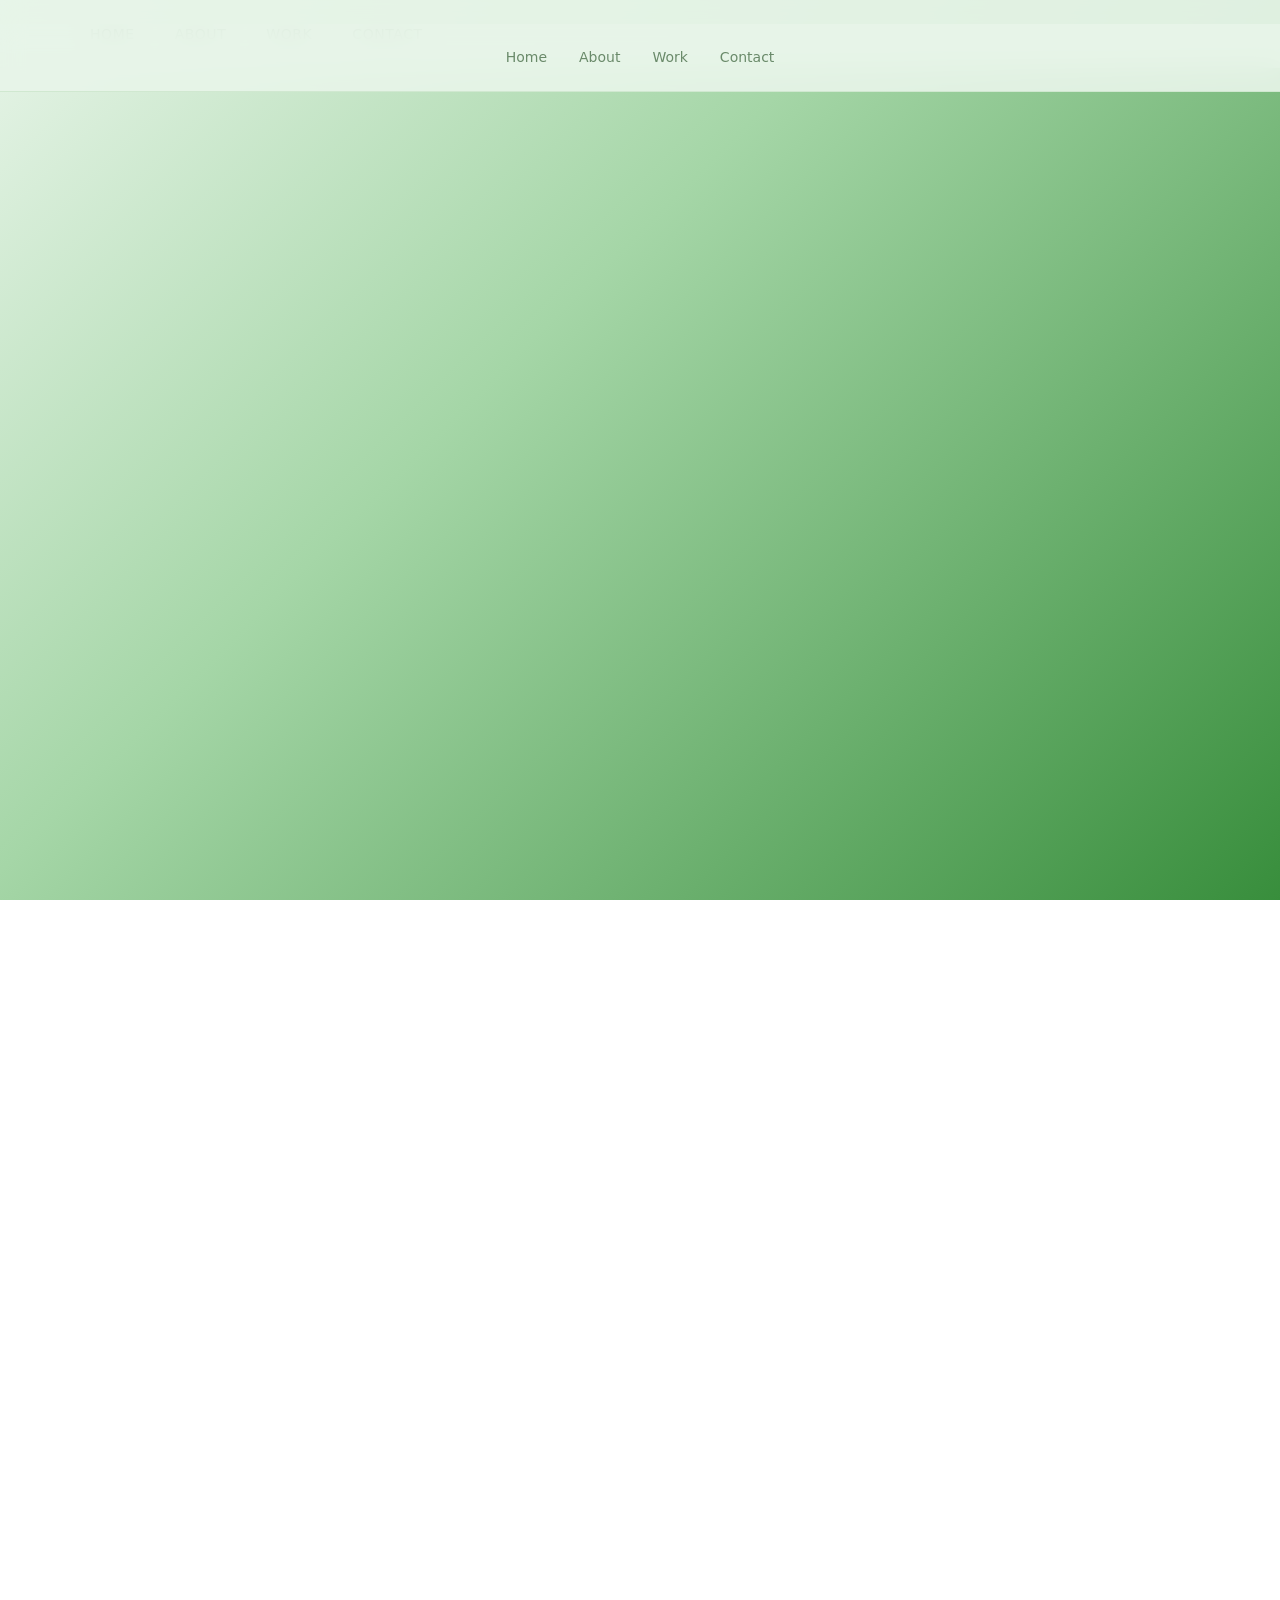
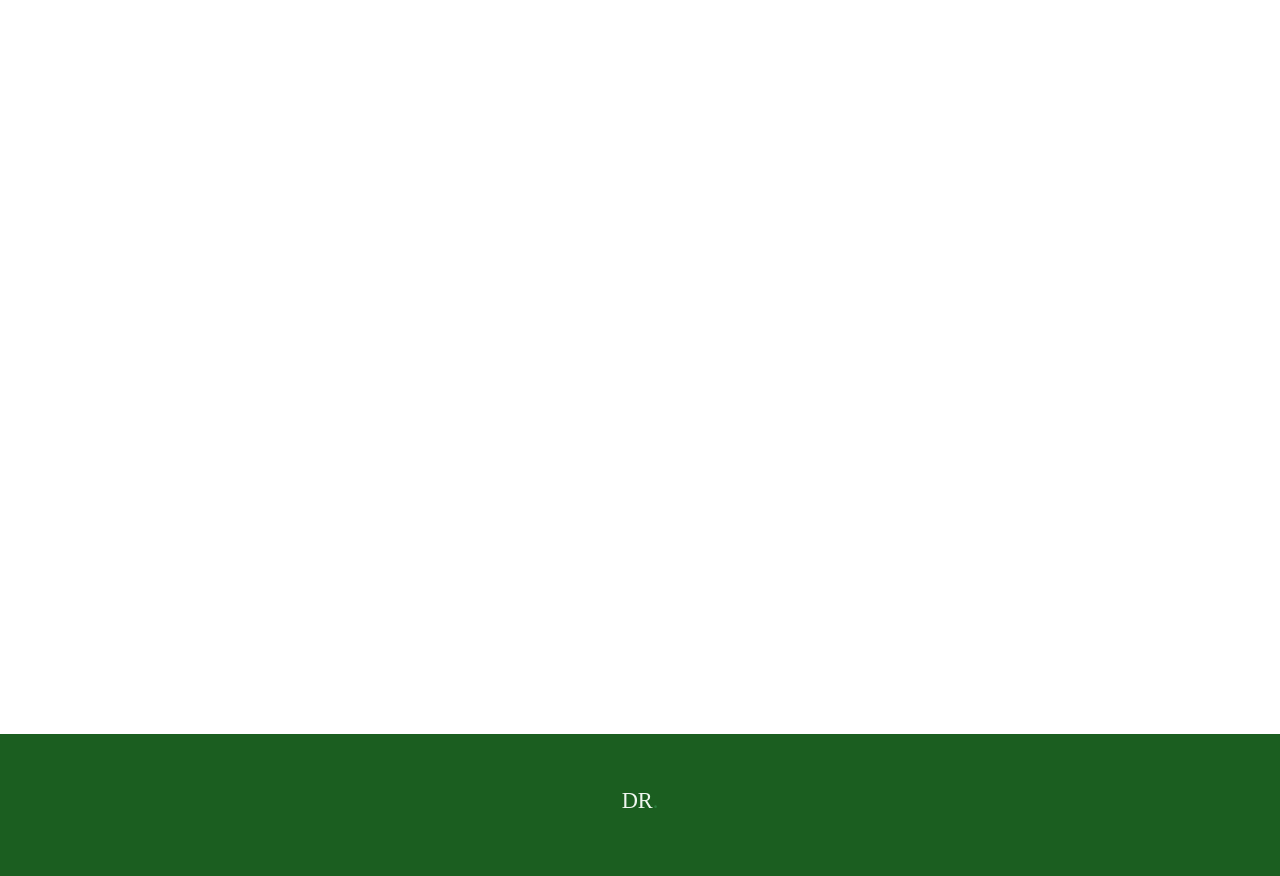
==== about.html @ cc455ea8 "feedback" ====
<!DOCTYPE html>
<html lang="en">
<head>
  <meta charset="UTF-8" />
  <meta name="viewport" content="width=device-width, initial-scale=1.0" />
  <title>About — Dwayne Riedewald</title>
  <meta name="description" content="Maak kennis met Dwayne Riedewald, ..." />
  <link rel="canonical" href="https://dwayner06.github.io/about.html" />


  <link rel="icon" type="image/png" href="img/favicon.png" />

  <meta property="og:type" content="profile" />
  <meta property="og:title" content="About — Dwayne Riedewald" />
  <meta property="og:description" content="..." />
  <meta property="og:image" content="https://dwayner06.github.io/img/og-image.jpg" />
  <meta property="og:url" content="https://dwayner06.github.io/about.html" />
  <meta property="og:locale" content="nl_NL" />


  <meta name="twitter:card" content="summary_large_image" />
  <meta name="twitter:title" content="About — Dwayne Riedewald" />
  <meta name="twitter:description" content="..." />
  <meta name="twitter:image" content="https://dwayner06.github.io/img/og-image.jpg" />


  <link rel="stylesheet" href="css/main.css" />
  <link rel="stylesheet" href="css/home.css" />
  <link rel="stylesheet" href="https://cdnjs.cloudflare.com/ajax/libs/font-awesome/6.5.0/css/all.min.css" />
</head>
<body>
  <a class="skip-link" href="#main">Skip to content</a>

  <nav>
    <div class="nav-inner">
      <ul class="nav-links" role="list">
        <li><a href="index.html">Home</a></li>
        <li><a href="about.html">About</a></li>
        <li><a href="work.html">Work</a></li>
        <li><a href="contact.html">Contact</a></li>
      </ul>
    </div>
  </nav>

  <main id="main">

    

    <section class="about-intro">
      <div class="container about-intro-grid">
        <div class="about-portrait fade-in">
          <div class="portrait-frame">
 <img src="img/foto.jpg" alt="Dwayne Riedewald">

          </div>
        </div>
        <div class="about-bio fade-in">
          <span class="eyebrow"></span>
          <h2>Dwayne Riedewald</h2>
          <div class="divider"></div>
          <p>Ik ben 20 jaar en ben opgegroeid in Paramaribo. Ik ben een beginnende software engineer en studeer Software Engineering aan UNASAT. Tijdens mijn studie werk ik ook parttime als landscaper. Dit werk helpt mij om discipline, verantwoordelijkheid en doorzettingsvermogen te ontwikkelen, wat ik later ook kan gebruiken in mijn ICT-carrière.

Wat mij motiveert in de ICT is vooral het oplossen van problemen en het bouwen van slimme en praktische oplossingen. Ik vind het interessant om te begrijpen hoe systemen werken en hoe je met code iets kunt maken dat echt gebruikt kan worden. Daarnaast motiveert het mij om steeds nieuwe technologieën te leren en mezelf te blijven verbeteren. Mijn doel is om in de toekomst mijn vaardigheden verder te ontwikkelen binnen een bedrijf waar ik praktijkervaring kan opdoen en kan groeien als software engineer.</p>

          
    <section class="values" >
      <div class="container">
        <span class="eyebrow fade-in"></span>
        <h2 class="fade-in">Mijn waarden op het werk</h2>
        <div class="divider fade-in"></div>
        <div class="values-grid stagger">
          <div class="value-card card fade-in">
            <div class="value-num">01</div>
            <h3>Hard werken creeert kansen</h3>
            <p>Ik geloof dat consistent hard werken en doorzetten de basis vormen voor groei en succes, zowel in mijn studie als in mijn carrière.</p>
          </div>
          <div class="value-card card fade-in">
            <div class="value-num">02</div>
            <h3>Discipline boven motivatie</h3>
            <p>Motivatie komt en gaat, maar discipline zorgt ervoor dat ik blijf leren en vooruit blijf gaan, ook op moeilijke momenten.</p>
          </div>
          <div class="value-card card fade-in">
            <div class="value-num">03</div>
            <h3>Ik blijf altijd leren</h3>
            <p>De technologiewereld verandert snel. Daarom blijf ik graag nieuwe programmeertalen, frameworks en technieken ontdekken en leren.</p>
          </div>
          <div class="value-card card fade-in">
            <div class="value-num">04</div>
            <h3>Creativiteit door probleemoplossing</h3>
            <p>Ik vind het leuk om creatieve oplossingen te bedenken voor technische problemen en ideeën om te zetten in werkende software.</p>
          </div>
          <div class="value-card card fade-in">
            <div class="value-num">05</div>
            <h3>Groei door uitdagingen</h3>
            <p>Uitdagingen zie ik als kansen om nieuwe vaardigheden te ontwikkelen en mezelf te verbeteren als software engineer.</p>
          </div>
        </div>
      </div>
    </section>

    <section class="education">
      <div class="container">
        <span class="eyebrow fade-in">Opleidings achtergrond</span>
        <h2 class="fade-in">Educatie</h2>
        <div class="divider fade-in"></div>
        <div class="edu-timeline">
          <div class="edu-item fade-in">
            <div class="edu-icon"><i class="fa-solid fa-graduation-cap"></i></div>
            <div class="edu-content card">
              <div class="edu-meta">
                <div>
                  <h3>HBO-ICT — Software Engineering</h3>
                  <p class="edu-school">UNASAT</p>
                </div>
               
              </div>
              <p class="edu-desc">Momenteel volg ik het tweede jaar van de vierjarige HBO-ICT opleiding Software Engineering aan UNASAT. Tijdens mijn opleiding leer ik over softwareontwikkeling, databases, webontwikkeling, programmeren en softwarearchitectuur. Daarnaast werk ik aan verschillende projecten waarin ik ervaring opdoe met het ontwerpen, bouwen en testen van softwareapplicaties.</p>
              
            </div>
          </div>
          <div class="edu-item fade-in">
            <div class="edu-icon"><i class="fa-solid fa-school"></i></div>
            <div class="edu-content card">
              <div class="edu-meta">
                <div>
                  <h3>VWO </h3>
                  <p class="edu-school">Adfontes lyceum</p>
                </div>
                <span class="edu-date tag"></span>
              </div>
              <p class="edu-desc">Tijdens mijn VWO-opleiding heb ik een sterke basis ontwikkeld in analytisch denken, probleemoplossing en communicatie. Mijn vakkenpakket bestond uit wiskunde, natuurkunde, scheikunde, aardrijkskunde, economie, Nederlands en Engels.

Deze vakken hebben mij voorbereid op mijn huidige studie Software Engineering aan UNASAT en hebben mijn interesse in technologie en innovatie verder versterkt</p>
            </div>
          </div>
          
    </section>

<section class="interests" >
      <div class="container">
        <span class="eyebrow fade-in" >Achter het scherm</span>
        <h2 class="fade-in" >Mijn interesses</h2>
        <div class="divider fade-in"></div>
        <div class="interests-grid stagger">
          <div class="interest-item fade-in">
            <div class="int-icon"><i class="fa-solid fa-book-open"></i></div>
            <h3>anime&manga</h3>
            <p>In mijn vrije tijd kijk ik graag anime en lees ik manga. Ik waardeer de creativiteit, verhalen en verschillende perspectieven die deze wereld te bieden heeft.</p>
          </div>
          <div class="interest-item fade-in">
            <div class="int-icon"><i class="fa-solid fa-dumbbell"></i></div>
            <h3>gymen</h3>
            <p>Ik ga regelmatig naar de sportschool en werk aan mijn fysieke en mentale discipline. Sport helpt mij om gefocust en consistent te blijven.</p>
          </div>
          <div class="interest-item fade-in">
            <div class="int-icon"><i class="fa-solid fa-hand-fist"></i></div>
            <h3>MMA</h3>
            <p>Ik kijk graag naar MMA-wedstrijden en volg de sport met veel interesse. Ik bewonder de discipline, strategie en toewijding die nodig zijn om op hoog niveau te presteren.</p>
          </div>
          <div class="interest-item fade-in">
            <div class="int-icon"><i class="fa-solid fa-lightbulb"></i></div>
            <h3>Leren</h3>
            <p>Ik vind het leuk om nieuwe technologieën, programmeertalen en tools te ontdekken. Ik geloof dat blijven leren de sleutel is tot groei als software engineer.</p>
          </div>
          <div class="interest-item fade-in">
            <div class="int-icon"><i class="fa-solid fa-cross"></i></div>
            <h3>Geloof</h3>
            <p>Ik ben een christen en mijn geloof speelt een belangrijke rol in mijn leven.Het vormt mijn waarden en inspireert mij om met respect,eerlijkheid en toewijding om te gaan met anderen en met mijn werk.</p>
          </div>
        </div>
      </div>
    </section>



  </main>

  <footer>
    <div class="footer-inner">
      <p class="foot-logo">DR<span>.</span></p>
      
      <nav class="foot-links">
        <a href="index.html">Home</a>
        <a href="about.html">About</a>
        <a href="work.html">Work</a>
        <a href="contact.html">Contact</a>
      </nav>

    </div>
  </footer>

  <script src="main.js"></script>
</body>
</html>
---- css/main.css ----
/* ---- TOKENS ---- */
:root {
  --ink: #1a2e1a;
  --ink-light: #2e4a2e;
  --slate: #3a5a3a;
  --mist: #6a8a6a;
  --cream: #f0f7f0;
  --paper: #ffffff;
  --accent: #2a7f3f;
  --accent-soft: #e6f4ea;
  --teal: #1a5f2a;
  --border: #d0e8d0;
  --font-display: 'Playfair Display', Georgia, serif;
  --font-body: 'Inter', system-ui, sans-serif;
  --font-mono: 'JetBrains Mono', monospace;
  --max-w: 1100px;
  --nav-h: 68px;
}
/* ---- RESET ---- */
*, *::before, *::after {
  box-sizing: border-box;
  margin: 0;
  padding: 0;
}

html {
  scroll-behavior: smooth;
  font-size: 16px;
}

body {
  font-family: var(--font-body);
  background: linear-gradient(135deg, #e8f5e9 0%, #a5d6a7 40%, #388e3c 100%);
  background-attachment: fixed;
  color: var(--ink);
  line-height: 1.7;
  -webkit-font-smoothing: antialiased;
  min-height: 100vh;
}

img { display: block; max-width: 100%; }
a { color: inherit; text-decoration: none; }
ul { list-style: none; }

/* ---- NAV ---- */
nav {
  position: fixed;
  top: 0; left: 0; right: 0;
  height: var(--nav-h);
  background: rgba(232, 245, 233, 0.92);
  backdrop-filter: blur(12px);
  -webkit-backdrop-filter: blur(12px);
  border-bottom: 1px solid var(--border);
  z-index: 100;
  display: flex;
  align-items: center;
  padding: 0 2rem;
}
.nav-inner {
  max-width: var(--max-w);
  width: 100%;
  margin: 0 auto;
  display: flex;
  justify-content: space-between;
  align-items: center;
}

.nav-logo{
  font-family: var(--font-display);
  font-size: 1.15rem;
  font-weight: 700;
  color: var(--ink);
  letter-spacing: -0.01em;
}

.nav-logo span {color: var(--accent);}

.nav-links {
  display: flex;
  gap: 2.5rem;
  align-items: center;
}

.nav-links a {
  font-size: 0.875rem;
  font-weight: 500;
  color: var(--slate);
  letter-spacing: 0.04em;
  text-transform: uppercase;
  transition: color 0.2s;
  position: relative;
}

.nav-links a::after {
  content: '';
  position: absolute;
  bottom: -4px;
  left: 0;
  width: 0;
  height: 2px;
  background: var(--accent);
  transition: width 0.25s;
}

.nav-links a:hover,
.nav-links a:focus-visible,
.nav-links a:visited:hover,
.nav-links a.active {
  color: var(--accent);
}

.nav-links a:hover::after,
.nav-links a.active::after {
  width: 100%;
}

/* ---- LAYOUT ---- */
main { padding-top: var(--nav-h); }

.container {
  max-width: var(--max-w);
  margin: 0 auto;
  padding: 0 2rem;
}

section { padding: 5rem 0; }

/* ---- TYPOGRAPHY ---- */
.eyebrow {
  font-family: var(--font-mono);
  font-size: 0.72rem;
  letter-spacing: 0.14em;
  text-transform: uppercase;
  color: var(--accent);
  margin-bottom: 0.75rem;
  display: block;
}

h1, h2, h3 {
  font-family: var(--font-display);
  line-height: 1.2;
}

h1 { font-size: clamp(2.4rem, 5vw, 4rem); letter-spacing: -0.02em; }
h2 { font-size: clamp(1.8rem, 3vw, 2.6rem); letter-spacing: -0.015em; }
h3 { font-size: 1.25rem; font-weight: 600; }
p { color: var(--slate); }

/* ---- BUTTONS ---- */
.btn {
  display: inline-flex;
  align-items: center;
  gap: 0.5rem;
  padding: 0.75rem 1.75rem;
  font-family: var(--font-body);
  font-size: 0.875rem;
  font-weight: 500;
  border-radius: 2px;
  cursor: pointer;
  transition: all 0.22s;
  border: 2px solid transparent;
  letter-spacing: 0.03em;
}

.btn-primary {
  background: var(--accent);
  color: white;
  border-color: var(--accent);
}

.btn-primary:hover {
  background: #a8432b;
  border-color: #a8432b;
}

.btn-outline {
  background: transparent;
  color: var(--ink);
  border-color: var(--ink);
}

.btn-outline:hover {
  background: var(--ink);
  color: var(--cream);
}

/* ---- CARDS ---- */
.card {
  background: var(--paper);
  border: 1px solid var(--border);
  border-radius: 4px;
  padding: 2rem;
  transition: box-shadow 0.25s, transform 0.25s;
}

.card:hover {
  box-shadow: 0 8px 32px rgba(26, 26, 46, 0.1);
  transform: translateY(-3px);
}

/* ---- TAGS ---- */
.tag {
  display: inline-block;
  font-family: var(--font-mono);
  font-size: 0.72rem;
  padding: 0.25rem 0.65rem;
  background: var(--accent-soft);
  color: var(--accent);
  border-radius: 2px;
  letter-spacing: 0.05em;
}

.tag-teal {
  background: #e6f2f2;
  color: var(--teal);
}

/* ---- DIVIDER ---- */
.divider {
  width: 48px;
  height: 3px;
  background: var(--accent);
  margin: 1rem 0 2rem;
}

/* ---- FOOTER ---- */
footer {
  background: #1b5e20;
  color: var(--mist);
  padding: 3rem 0;
  text-align: center;
}

footer .footer-inner {
  max-width: var(--max-w);
  margin: 0 auto;
  padding: 0 2rem;
}

footer .foot-logo {
  font-family: var(--font-display);
  font-size: 1.4rem;
  color: var(--cream);
  margin-bottom: 0.5rem;
}

footer .foot-logo span { color: var(--accent); }

footer .foot-links {
  display: flex;
  justify-content: center;
  gap: 2rem;
  margin: 1.5rem 0;
  flex-wrap: wrap;
}

footer .foot-links a {
  font-size: 0.875rem;
  color: var(--mist);
  transition: color 0.2s;
}

footer .foot-links a:hover { color: var(--cream); }

footer .foot-copy {
  font-size: 0.8rem;
  color: var(--slate);
  margin-top: 1rem;
}

.social-icons {
  display: flex;
  justify-content: center;
  gap: 1rem;
  margin: 1rem 0;
}

.social-icons a {
  width: 38px;
  height: 38px;
  border: 1px solid var(--ink-light);
  border-radius: 50%;
  display: flex;
  align-items: center;
  justify-content: center;
  color: var(--mist);
  font-size: 0.95rem;
  transition: all 0.2s;
}

.social-icons a:hover {
  border-color: var(--accent);
  color: var(--accent);
  background: rgba(200, 85, 61, 0.08);
}

/* ---- FADE IN ---- */
.fade-in {
  opacity: 0;
  transform: translateY(22px);
  transition: opacity 0.55s ease, transform 0.55s ease;
}

.fade-in.visible {
  opacity: 1;
  transform: none;
}

/* ---- PAGE HEADER (about/work/contact) ---- */
.page-header {
  padding: 4rem 0 3rem;
  background: var(--cream);
}

.page-sub {
  font-size: 1.05rem;
  color: var(--slate);
  margin-top: 0.75rem;
  max-width: 560px;
}

/* ---- ABOUT PAGE ---- */
.about-intro-grid {
  display: grid;
  grid-template-columns: 300px 1fr;
  gap: 4rem;
  align-items: start;
}

.portrait-frame {
  position: relative;
  border-radius: 6px;
  overflow: visible;
}

.portrait-tag {
  position: absolute;
  bottom: -12px;
  right: -12px;
  background: var(--paper);
  border: 1px solid var(--border);
  border-radius: 100px;
  padding: 0.4rem 1rem;
  font-size: 0.78rem;
  color: var(--slate);
  display: flex;
  align-items: center;
  gap: 0.4rem;
  box-shadow: 0 4px 16px rgba(26,26,46,0.08);
}

.portrait-tag i { color: var(--accent); }

.bio-details {
  display: flex;
  flex-direction: column;
  gap: 0.6rem;
  margin-top: 1.5rem;
}

.bio-detail {
  display: flex;
  align-items: center;
  gap: 0.6rem;
  font-size: 0.9rem;
  color: var(--slate);
}

.bio-detail i { color: var(--accent); width: 16px; }

/* VALUES */
.values-grid {
  display: grid;
  grid-template-columns: repeat(2, 1fr);
  gap: 1.5rem;
  margin-top: 2rem;
}

.value-num {
  font-family: var(--font-mono);
  font-size: 0.72rem;
  color: var(--accent);
  letter-spacing: 0.1em;
  margin-bottom: 0.5rem;
}

/* EDUCATION */
.edu-timeline {
  display: flex;
  flex-direction: column;
  gap: 2rem;
  margin-top: 2rem;
}

.edu-item {
  display: grid;
  grid-template-columns: 48px 1fr;
  gap: 1.5rem;
  align-items: start;
}

.edu-icon {
  width: 48px;
  height: 48px;
  background: var(--accent-soft);
  color: var(--accent);
  border-radius: 50%;
  display: flex;
  align-items: center;
  justify-content: center;
  font-size: 1.1rem;
  flex-shrink: 0;
  margin-top: 0.25rem;
}

.edu-meta {
  display: flex;
  justify-content: space-between;
  align-items: flex-start;
  flex-wrap: wrap;
  gap: 0.5rem;
  margin-bottom: 0.75rem;
}

.edu-school {
  font-size: 0.875rem;
  color: var(--mist);
  margin-top: 2px;
}

.edu-date { white-space: nowrap; }

.edu-desc {
  font-size: 0.925rem;
  margin-bottom: 1rem;
}

.edu-highlights {
  list-style: none;
  display: flex;
  flex-direction: column;
  gap: 0.4rem;
}

.edu-highlights li {
  display: flex;
  align-items: center;
  gap: 0.5rem;
  font-size: 0.875rem;
  color: var(--slate);
}

.edu-highlights li i { color: var(--accent); font-size: 0.75rem; }

.cert-grid {
  display: grid;
  grid-template-columns: 1fr 1fr;
  gap: 0.75rem;
  margin-top: 0.5rem;
}

.cert {
  display: flex;
  align-items: center;
  gap: 0.6rem;
  font-size: 0.875rem;
  color: var(--slate);
}

.cert i { color: var(--accent); width: 16px; }

/* INTERESTS */
.interests-grid {
  display: grid;
  grid-template-columns: repeat(4, 1fr);
  gap: 1.5rem;
  margin-top: 2rem;
}

.interest-item { text-align: center; }

.int-icon {
  width: 56px;
  height: 56px;
  background: rgba(255,255,255,0.08);
  color: var(--accent);
  border-radius: 50%;
  display: flex;
  align-items: center;
  justify-content: center;
  margin: 0 auto 1rem;
  font-size: 1.3rem;
}

.interest-item h3 { color: var(--cream); margin-bottom: 0.5rem; }
.interest-item p { color: var(--mist); font-size: 0.9rem; }

/* CV CTA */
.cv-cta {
  padding: 5rem 0;
  background: var(--paper);
}

.cv-cta-inner {
  display: flex;
  align-items: center;
  justify-content: space-between;
  gap: 2rem;
  flex-wrap: wrap;
}

.cv-btns {
  display: flex;
  gap: 1rem;
  flex-wrap: wrap;
}

/* ---- SKIP LINK ---- */
.skip-link {
  position: absolute;
  top: -100px;
  left: 1rem;
  background: var(--accent);
  color: white;
  padding: 0.5rem 1rem;
  border-radius: 2px;
  font-size: 0.875rem;
  z-index: 999;
  transition: top 0.2s;
}

.skip-link:focus { top: 1rem; }

/* ---- RESPONSIVE ---- */
@media (max-width: 900px) {
  .about-intro-grid {
    grid-template-columns: 1fr;
  }
  .interests-grid {
    grid-template-columns: repeat(2, 1fr);
  }
  .values-grid {
    grid-template-columns: 1fr;
  }
}

@media (max-width: 768px) {
  section { padding: 3.5rem 0; }
  .container { padding: 0 1.25rem; }
  .cert-grid { grid-template-columns: 1fr; }
  .edu-item { grid-template-columns: 1fr; }
  .edu-icon { display: none; }
}

@media (max-width: 480px) {
  h1 { font-size: 2rem; }
  h2 { font-size: 1.65rem; }
  .interests-grid { grid-template-columns: 1fr; }
}

@media (max-width: 560px) {
  nav {padding: 0 1.25rem;}
  .nav-links {gap: 1.1rem;}
  .nav-links a{font-size: 0.7rem;}
  .nav-logo {font-size: 1rem;}
}
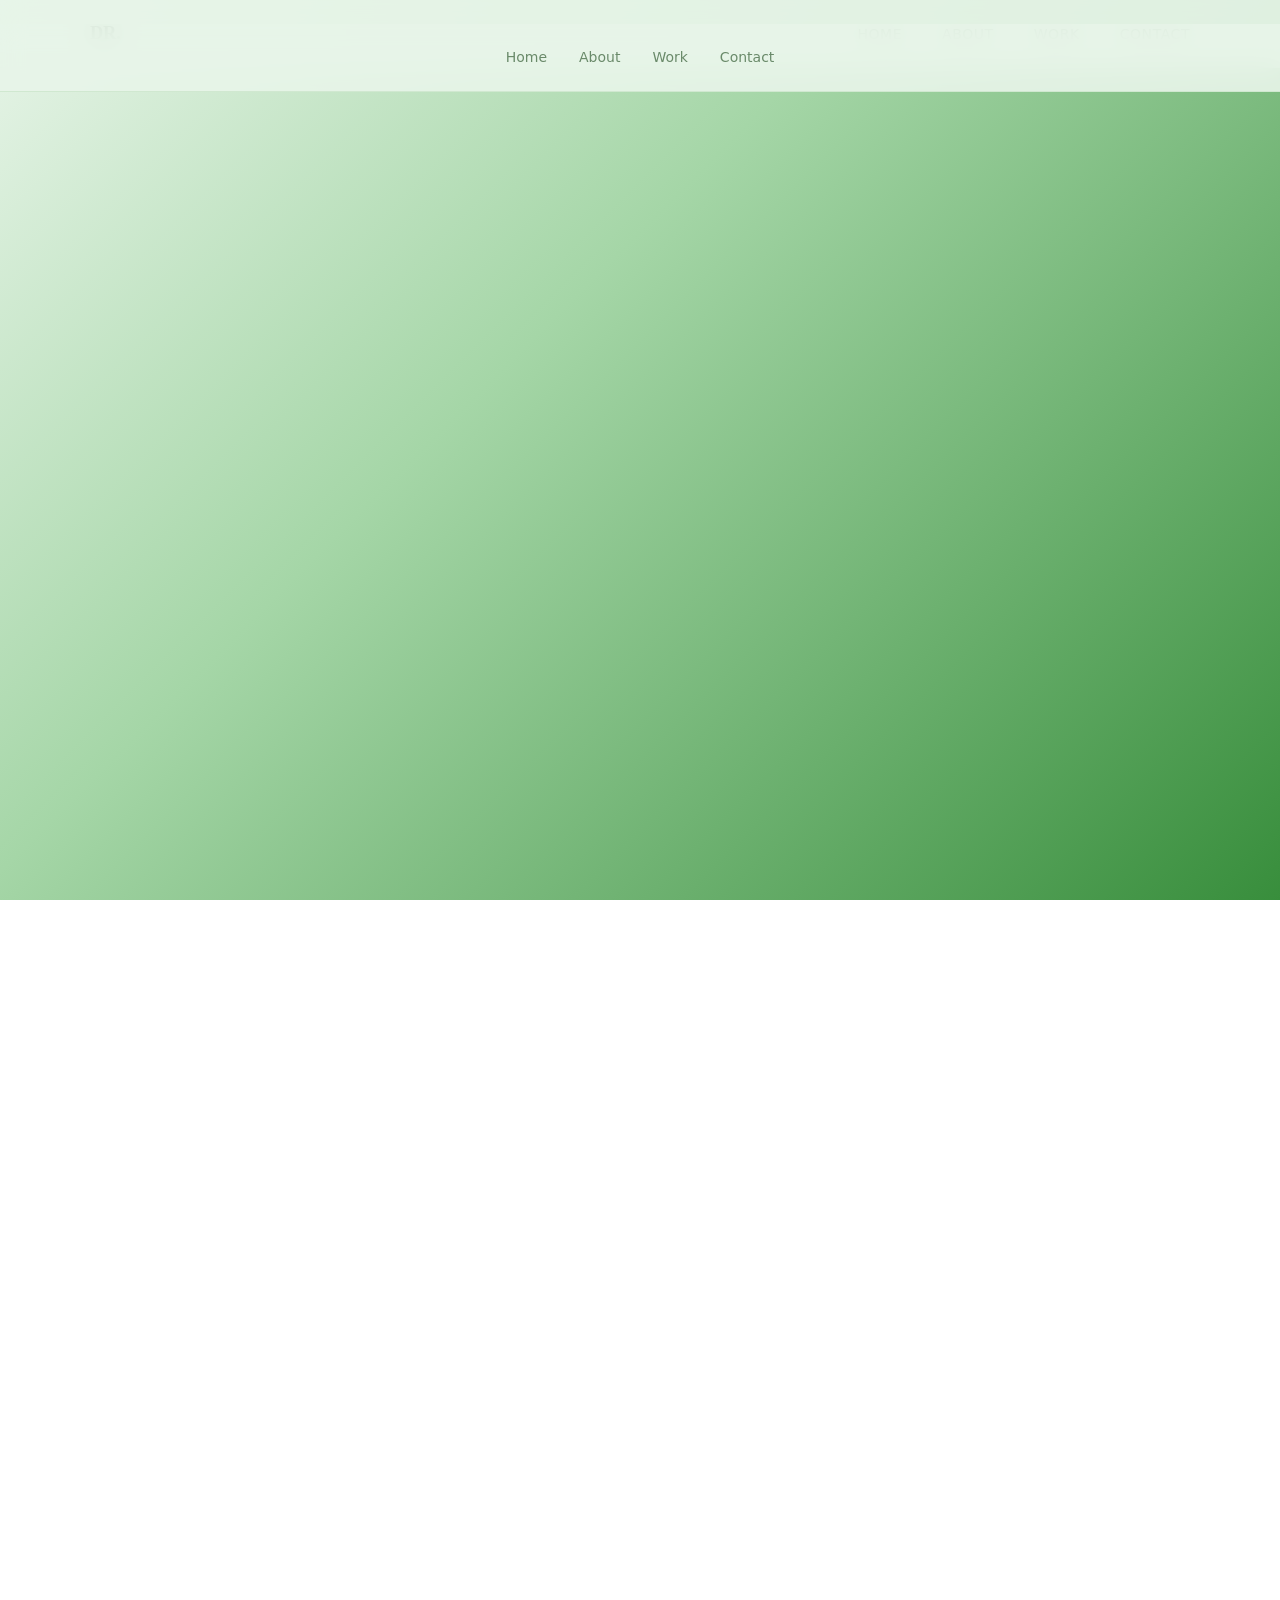
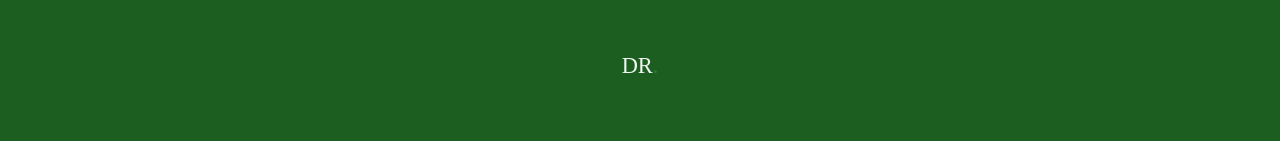
==== commit 462b93a2: "feedback" ====
--- a/about.html
+++ b/about.html
@@ -1,28 +1,28 @@
 <!DOCTYPE html>
-<html lang="en">
+<html lang="nl">
 <head>
   <meta charset="UTF-8" />
   <meta name="viewport" content="width=device-width, initial-scale=1.0" />
   <title>About — Dwayne Riedewald</title>
-  <meta name="description" content="Maak kennis met Dwayne Riedewald, ..." />
+  <meta name="description" content="Maak kennis met Dwayne Riedewald, tweedejaars Software Engineering student aan UNASAT in Paramaribo. Waarden, opleiding en interesses." />
   <link rel="canonical" href="https://dwayner06.github.io/about.html" />
 
-
+  <!-- Favicon -->
   <link rel="icon" type="image/png" href="img/favicon.png" />
 
+  <!-- Open Graph -->
   <meta property="og:type" content="profile" />
   <meta property="og:title" content="About — Dwayne Riedewald" />
-  <meta property="og:description" content="..." />
+  <meta property="og:description" content="Maak kennis met Dwayne Riedewald, tweedejaars Software Engineering student aan UNASAT in Paramaribo." />
   <meta property="og:image" content="https://dwayner06.github.io/img/og-image.jpg" />
   <meta property="og:url" content="https://dwayner06.github.io/about.html" />
   <meta property="og:locale" content="nl_NL" />
 
-
+  <!-- Twitter Card -->
   <meta name="twitter:card" content="summary_large_image" />
   <meta name="twitter:title" content="About — Dwayne Riedewald" />
-  <meta name="twitter:description" content="..." />
+  <meta name="twitter:description" content="Maak kennis met Dwayne Riedewald, tweedejaars Software Engineering student aan UNASAT in Paramaribo." />
   <meta name="twitter:image" content="https://dwayner06.github.io/img/og-image.jpg" />
-
 
   <link rel="stylesheet" href="css/main.css" />
   <link rel="stylesheet" href="css/home.css" />
@@ -33,6 +33,7 @@
 
   <nav>
     <div class="nav-inner">
+      <a href="index.html" class="nav-logo">DR<span>.</span></a>
       <ul class="nav-links" role="list">
         <li><a href="index.html">Home</a></li>
         <li><a href="about.html">About</a></li>
@@ -44,14 +45,11 @@
 
   <main id="main">
 
-    
-
     <section class="about-intro">
       <div class="container about-intro-grid">
         <div class="about-portrait fade-in">
           <div class="portrait-frame">
- <img src="img/foto.jpg" alt="Dwayne Riedewald">
-
+            <img src="img/foto.jpg" alt="Dwayne Riedewald">
           </div>
         </div>
         <div class="about-bio fade-in">
@@ -61,9 +59,11 @@
           <p>Ik ben 20 jaar en ben opgegroeid in Paramaribo. Ik ben een beginnende software engineer en studeer Software Engineering aan UNASAT. Tijdens mijn studie werk ik ook parttime als landscaper. Dit werk helpt mij om discipline, verantwoordelijkheid en doorzettingsvermogen te ontwikkelen, wat ik later ook kan gebruiken in mijn ICT-carrière.
 
 Wat mij motiveert in de ICT is vooral het oplossen van problemen en het bouwen van slimme en praktische oplossingen. Ik vind het interessant om te begrijpen hoe systemen werken en hoe je met code iets kunt maken dat echt gebruikt kan worden. Daarnaast motiveert het mij om steeds nieuwe technologieën te leren en mezelf te blijven verbeteren. Mijn doel is om in de toekomst mijn vaardigheden verder te ontwikkelen binnen een bedrijf waar ik praktijkervaring kan opdoen en kan groeien als software engineer.</p>
+        </div>
+      </div>
+    </section>
 
-          
-    <section class="values" >
+    <section class="values">
       <div class="container">
         <span class="eyebrow fade-in"></span>
         <h2 class="fade-in">Mijn waarden op het werk</h2>
@@ -112,10 +112,8 @@
                   <h3>HBO-ICT — Software Engineering</h3>
                   <p class="edu-school">UNASAT</p>
                 </div>
-               
               </div>
               <p class="edu-desc">Momenteel volg ik het tweede jaar van de vierjarige HBO-ICT opleiding Software Engineering aan UNASAT. Tijdens mijn opleiding leer ik over softwareontwikkeling, databases, webontwikkeling, programmeren en softwarearchitectuur. Daarnaast werk ik aan verschillende projecten waarin ik ervaring opdoe met het ontwerpen, bouwen en testen van softwareapplicaties.</p>
-              
             </div>
           </div>
           <div class="edu-item fade-in">
@@ -123,23 +121,24 @@
             <div class="edu-content card">
               <div class="edu-meta">
                 <div>
-                  <h3>VWO </h3>
+                  <h3>VWO</h3>
                   <p class="edu-school">Adfontes lyceum</p>
                 </div>
                 <span class="edu-date tag"></span>
               </div>
               <p class="edu-desc">Tijdens mijn VWO-opleiding heb ik een sterke basis ontwikkeld in analytisch denken, probleemoplossing en communicatie. Mijn vakkenpakket bestond uit wiskunde, natuurkunde, scheikunde, aardrijkskunde, economie, Nederlands en Engels.
 
-Deze vakken hebben mij voorbereid op mijn huidige studie Software Engineering aan UNASAT en hebben mijn interesse in technologie en innovatie verder versterkt</p>
+Deze vakken hebben mij voorbereid op mijn huidige studie Software Engineering aan UNASAT en hebben mijn interesse in technologie en innovatie verder versterkt.</p>
             </div>
           </div>
-          
+        </div>
+      </div>
     </section>
 
-<section class="interests" >
+    <section class="interests">
       <div class="container">
-        <span class="eyebrow fade-in" >Achter het scherm</span>
-        <h2 class="fade-in" >Mijn interesses</h2>
+        <span class="eyebrow fade-in">Achter het scherm</span>
+        <h2 class="fade-in">Mijn interesses</h2>
         <div class="divider fade-in"></div>
         <div class="interests-grid stagger">
           <div class="interest-item fade-in">
@@ -165,20 +164,18 @@
           <div class="interest-item fade-in">
             <div class="int-icon"><i class="fa-solid fa-cross"></i></div>
             <h3>Geloof</h3>
-            <p>Ik ben een christen en mijn geloof speelt een belangrijke rol in mijn leven.Het vormt mijn waarden en inspireert mij om met respect,eerlijkheid en toewijding om te gaan met anderen en met mijn werk.</p>
+            <p>Ik ben een christen en mijn geloof speelt een belangrijke rol in mijn leven. Het vormt mijn waarden en inspireert mij om met respect, eerlijkheid en toewijding om te gaan met anderen en met mijn werk.</p>
           </div>
         </div>
       </div>
     </section>
-
-
 
   </main>
 
   <footer>
     <div class="footer-inner">
       <p class="foot-logo">DR<span>.</span></p>
-      
+
       <nav class="foot-links">
         <a href="index.html">Home</a>
         <a href="about.html">About</a>
@@ -191,4 +188,4 @@
 
   <script src="main.js"></script>
 </body>
-</html>+</html>
--- a/css/main.css
+++ b/css/main.css
@@ -110,7 +110,8 @@
 .nav-links a:focus-visible,
 .nav-links a:visited:hover,
 .nav-links a.active {
-  color: var(--accent);
+  color: var(--ink) !important;
+  font-weight: 700;
 }
 
 .nav-links a:hover::after,
